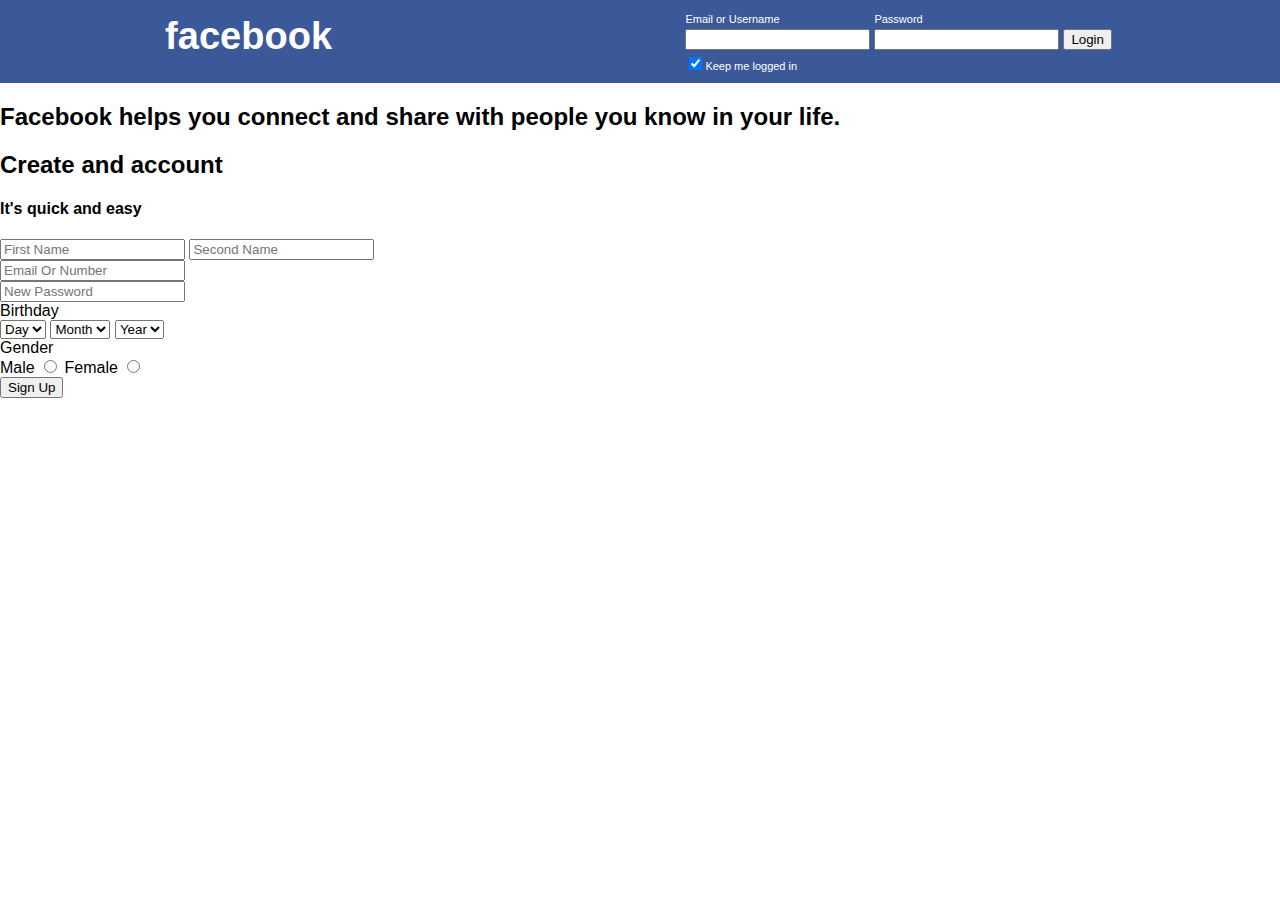
==== All projects/Facebook page task/login.html @ 704dc632 "Facebook login task to be continued" ====
<!DOCTYPE html>
<html lang="en">
<head>
    <meta charset="UTF-8">
    <meta http-equiv="X-UA-Compatible" content="IE=edge">
    <meta name="viewport" content="width=device-width, initial-scale=1.0">
    <title>Facebook</title>
    <link rel="stylesheet" href="login.css">
    <link href='https://fonts.googleapis.com/css?family=Open+Sans:400,700' rel='stylesheet' type='text/css'>
</head>
<body>
   

    <div class="navbar">
        <div class="navbarcontent">
            
           
            
            
                <table class="tablewrapper">
                    <tr>
                        <td class="row1">Email or Username</td>
                        <td class="row1">Password</td>
                    </tr>
                    <tr>
                        <td><input class="inputtext" type="text"></td>
                        <td><input class="inputtext" type="text"></td>
                        <td><input type="button" value="Login" id="button"></td>
                    </tr>
                    <tr>
                        <td><span class="row2"><input type="checkbox" checked >Keep me logged in</span></td>
                        
                    </tr>
                    </table>              
                        
                
                    <h1 class="logowrapper">facebook</h1>
                
           
            
        </div>
    </div> 
      

    <div class="contentwrapper">
        <div class="content">
            <div class="leftdisp">
                <h2>Facebook helps you connect and share with people you know in your life.</h2>

            </div>
            <div class="rightdisp">
                <div class="form">
                    <h2>Create and account</h2>
                    <h4>It's quick and easy</h4>
                    <form class="signup">
                        <input type="text" placeholder="First Name" class="inputsizehalf">
                        <input type="text" placeholder="Second Name" class="inputsizehalf"> <br>
                        <input type="text" placeholder="Email Or Number" class="inputsizefull"> <br>
                        <input type="password" placeholder="New Password" class="inputsizefull"> <br>
                        
                        <label>Birthday</label> <br>
                        <select>
                            <option value="">Day</option>
                        </select>
                        <select name="" id="">
                            <option value="">Month</option>
                        </select>
                        <select name="" id="">
                            <option value="">Year</option>
                        </select> <br>
                        
                        
                        
                        <label>Gender</label> <br>
                        <label for="Male">Male</label>
                        <input type="radio" name="Male" >
                        <label for="Female">Female</label>
                        <input type="radio" name="Female" > <br>

                        <input type="button" value="Sign Up">


                    </form>

                </div>
            </div>
        </div>
    </div>
    
</body>
</html>
---- All projects/Facebook page task/login.css ----
body {
  margin: 0;
  font-family: 'Lucida Grande', tahoma,verdana,arial,sans-serif;

}
 
.navbar {
  width: 100%;
  height: 83px;
  background-color: #3b5998;
}

.navbarcontent {
  width: 950px;
  height: 55px;
  margin: 0 auto;
}

.tablewrapper {
  float: right;
  margin-top: 10px;
}
 h1 {
    font-family: tahoma,verdana,arial,sans-serif;
    font-size: 38px;
    letter-spacing:0.05px;
    margin: 0;
    color:#fff;
    -webkit-font-smoothing: antialiased;
    
  }

.logowrapper {
    padding: 15px 0;
}

.row1 {
  color: #fff;
  font-size: 11px;

}

.row2 {
    color: #fff;
    font-size: 11px;
}
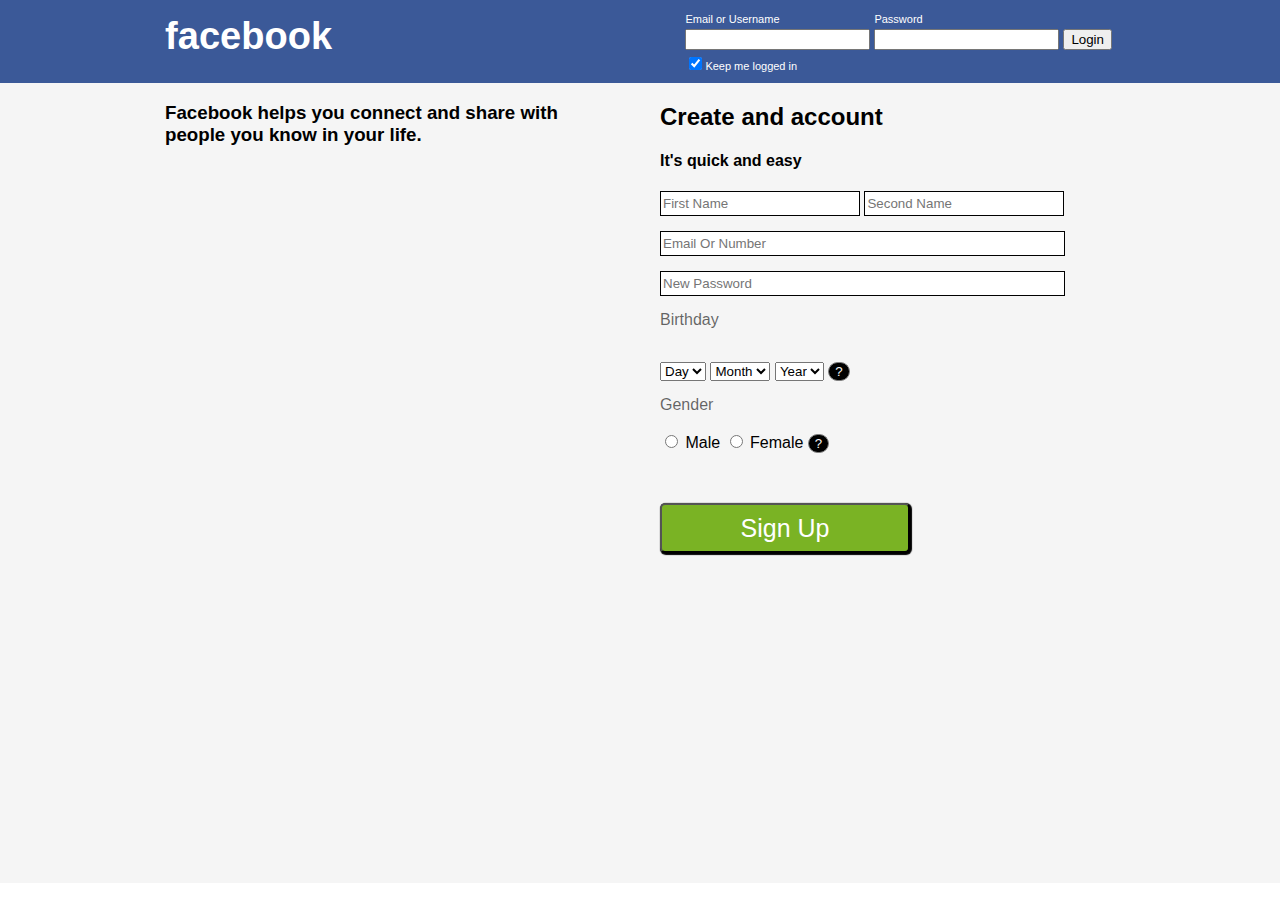
==== commit 03008add: "Completed facebook login page task" ====
--- a/All projects/Facebook page task/login.html
+++ b/All projects/Facebook page task/login.html
@@ -45,7 +45,7 @@
     <div class="contentwrapper">
         <div class="content">
             <div class="leftdisp">
-                <h2>Facebook helps you connect and share with people you know in your life.</h2>
+                <h3>Facebook helps you connect and share with people you know in your life.</h3>
 
             </div>
             <div class="rightdisp">
@@ -58,7 +58,7 @@
                         <input type="text" placeholder="Email Or Number" class="inputsizefull"> <br>
                         <input type="password" placeholder="New Password" class="inputsizefull"> <br>
                         
-                        <label>Birthday</label> <br>
+                        <p class="blur">Birthday</p> <br>
                         <select>
                             <option value="">Day</option>
                         </select>
@@ -67,17 +67,22 @@
                         </select>
                         <select name="" id="">
                             <option value="">Year</option>
-                        </select> <br>
+                        </select>
+                        <input type="button" class="infobtn" value="?">
+                        <br>
                         
                         
                         
-                        <label>Gender</label> <br>
-                        <label for="Male">Male</label>
-                        <input type="radio" name="Male" >
-                        <label for="Female">Female</label>
-                        <input type="radio" name="Female" > <br>
+                        <p class="blur" >Gender</p> <br>
+                        
+                        <input  type="radio" name="Male" >
+                        <label class="gender" for="Male">Male</label>
+                        
+                        <input  type="radio" name="Female" > 
+                        <label class="gender" for="Female">Female</label>
+                        <input type="button" class="infobtn" value="?"> <br>
 
-                        <input type="button" value="Sign Up">
+                        <input  type="button" id="signup" value="Sign Up">
 
 
                     </form>
--- a/All projects/Facebook page task/login.css
+++ b/All projects/Facebook page task/login.css
@@ -1,3 +1,10 @@
+* {
+  box-sizing: border-box;
+}
+
+
+
+
 body {
   margin: 0;
   font-family: 'Lucida Grande', tahoma,verdana,arial,sans-serif;
@@ -44,5 +51,73 @@
     color: #fff;
     font-size: 11px;
 }
+
+.contentwrapper {
+  background-color:whitesmoke ;
+  margin:0;
+  height: 800px;
+  width:100%;
+
+}
+
+.content {
+  display: flex;
+  flex-direction: row;
+  width: 950px;
+  margin: auto;
+}
+
+.leftdisp {
+  width: 450px;
+  margin-right: 45px;
+}
+
+.inputsizehalf {
+  width: 200px;
+  margin-bottom: 15px;
+  height: 25px;
+  border: 1px solid;
+}
+.inputsizefull {
+  width: 405px;
+  margin-bottom: 15px;
+  height: 25px;
+  border: 1px solid;
   
-  +}
+
+select {
+  margin-block: 15px;
+  padding: 0;
+}
+
+
+  
+#signup {
+         
+         background-color: rgb(122, 179, 36);
+         text-align: center;
+         width: 250px;
+         border-radius: 5px;
+         height: 50px;
+         margin-top: 50px;
+         font-size: 25px;
+         color: white;
+         box-shadow: 1px 1px 1px 1px black;
+}
+
+
+
+.blur {
+  color: rgba(0,0,0,0.6);
+  margin:0;
+}
+
+
+.infobtn {
+  border:1px solid grey;
+  color: whitesmoke;
+  background-color: black;
+  text-align: center;
+  border-radius: 10px;
+}